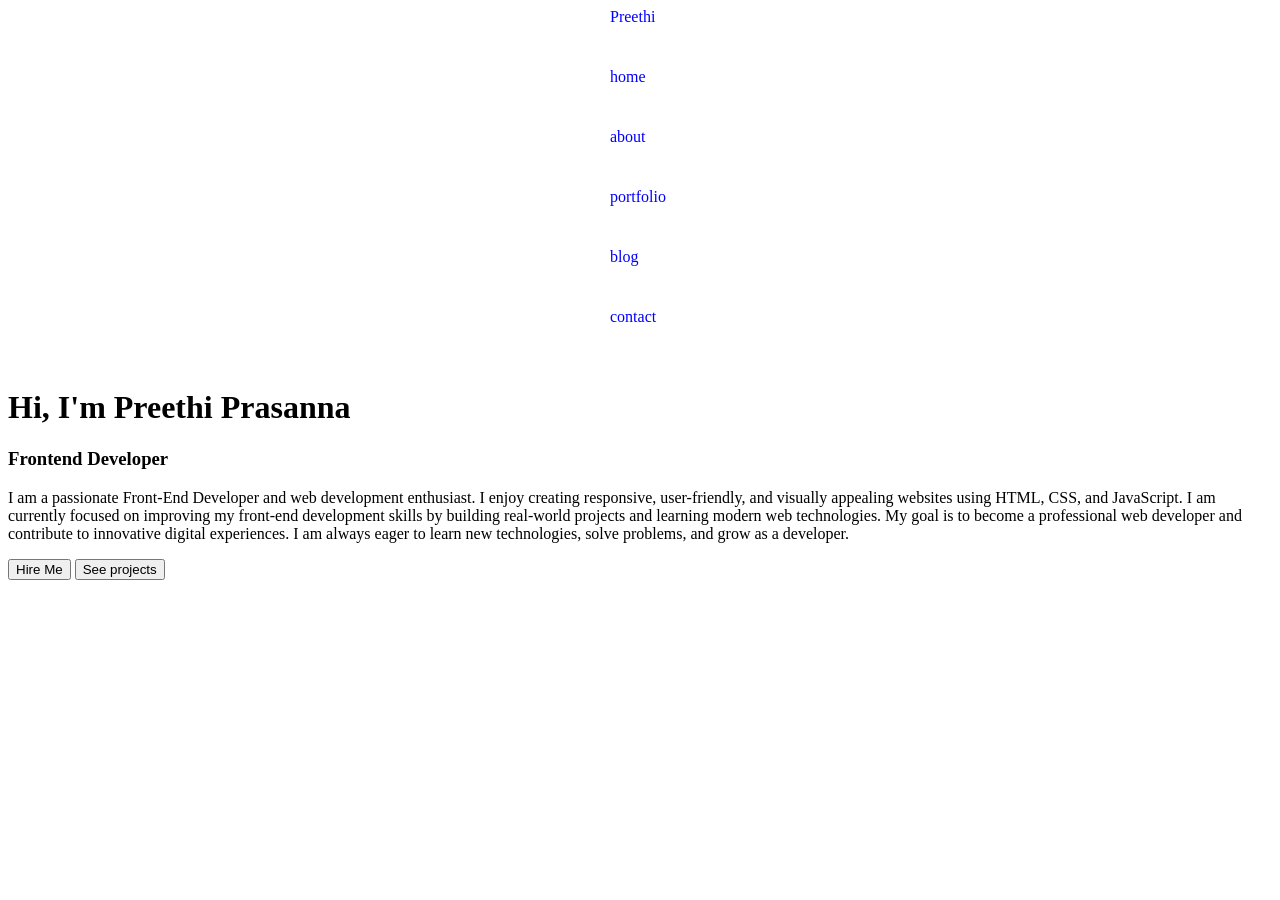
==== PORTFOLIO.HTML @ 9ad21c4d "Add files via upload" ====
<!DOCTYPE html>
<html lang="en">
<head>
    <meta charset="UTF-8">
    <meta name="viewport" content="width=device-width, initial-scale=1.0">
    <title>Personal Portfolio</title>
<style>
    .item {
        max-width: 60px;
        height: 60px;
        color: blue;
        display:flex;
        flex-direction:row;
        justify-content:space-between;
        ;
         
         }
        
</style>
</head>
<body>
    <center>
    <div class="item item 1">Preethi</div> 
    <div class="item item 2">home</div>
    <div class="item item 3">about</div>
    <div class="item item 4">portfolio</div>
    <div class="item item 5">blog</div>
    <div class="item item 6">contact</div>
    </center>

    <h1> Hi, I'm Preethi Prasanna</h1>
    <h3>Frontend Developer</h3>
    <p>I am a passionate Front-End Developer and web development enthusiast. 
       I enjoy creating responsive, user-friendly, and visually appealing websites using HTML, CSS, and JavaScript. 
       I am currently focused on improving my front-end development skills by building real-world projects and 
       learning modern web technologies. My goal is to become a professional web developer and contribute to innovative 
       digital experiences. I am always eager to learn new technologies, solve problems, and grow as a developer.</p>
       <input type="button" value="Hire Me">
       <input type="button" value="See projects"

</body>
</html>
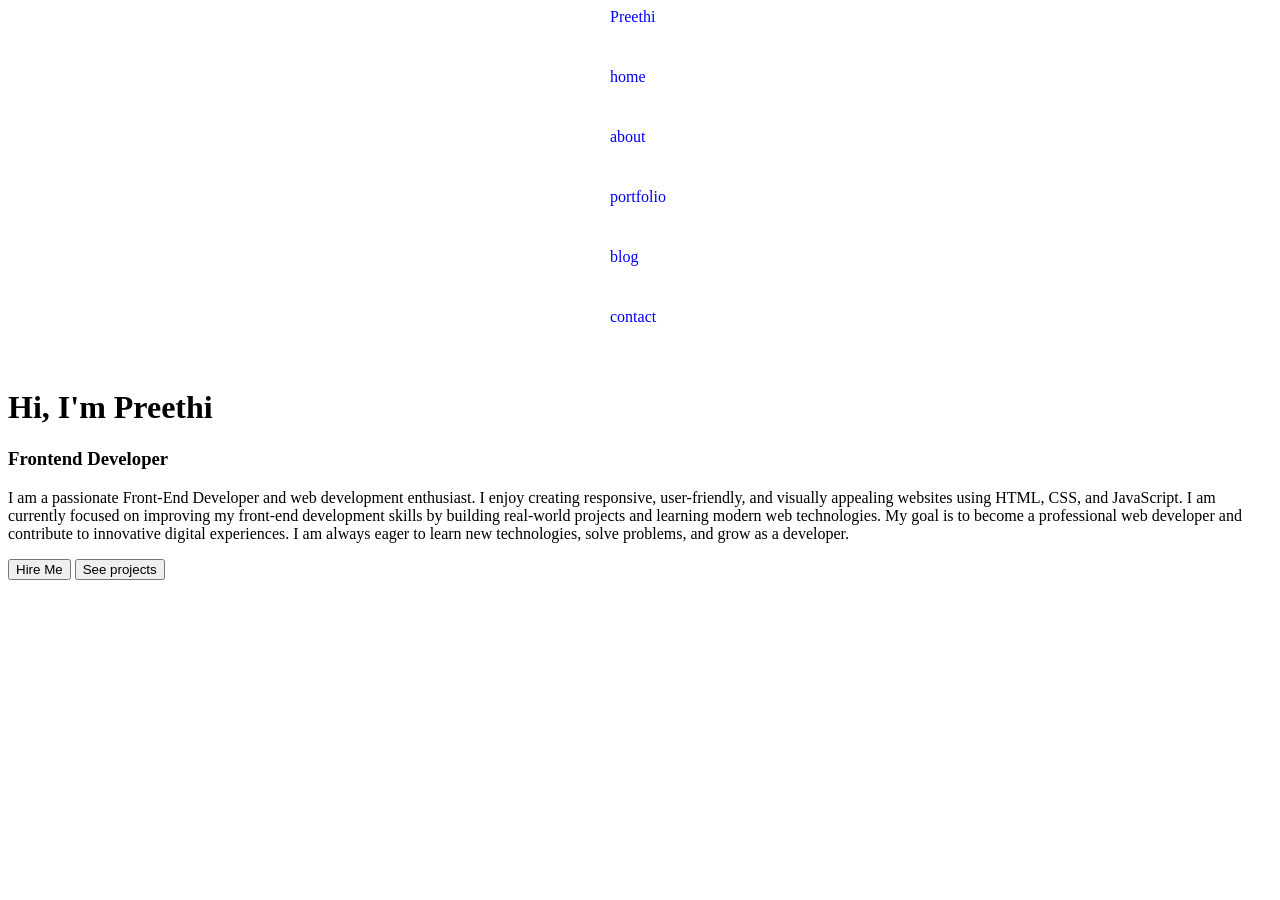
==== commit 6f43e117: "fix: updated name" ====
--- a/PORTFOLIO.HTML
+++ b/PORTFOLIO.HTML
@@ -28,7 +28,7 @@
     <div class="item item 6">contact</div>
     </center>
 
-    <h1> Hi, I'm Preethi Prasanna</h1>
+    <h1> Hi, I'm Preethi </h1>
     <h3>Frontend Developer</h3>
     <p>I am a passionate Front-End Developer and web development enthusiast. 
        I enjoy creating responsive, user-friendly, and visually appealing websites using HTML, CSS, and JavaScript. 
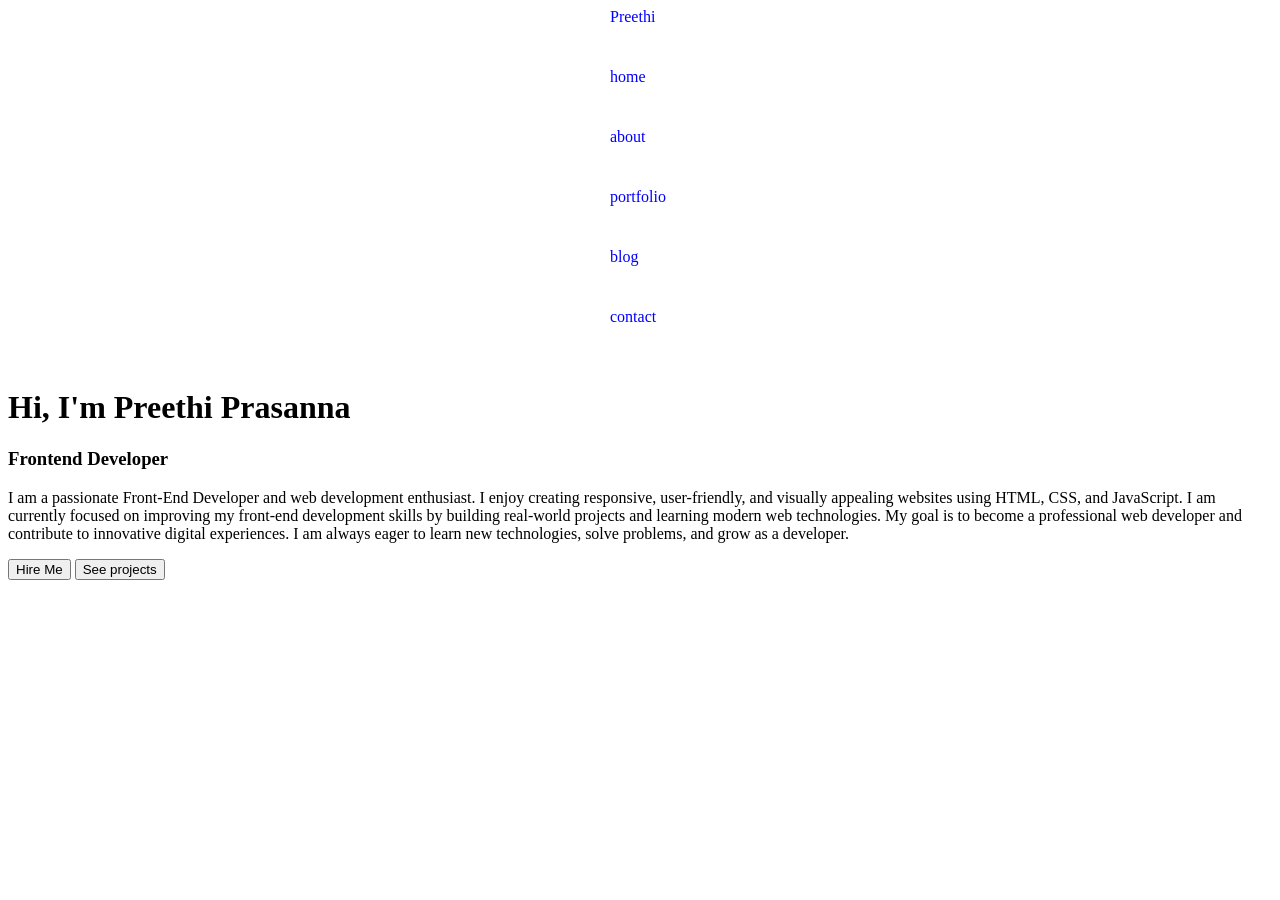
==== commit 92d29ced: "fix:new design" ====
--- a/PORTFOLIO.HTML
+++ b/PORTFOLIO.HTML
@@ -28,7 +28,7 @@
     <div class="item item 6">contact</div>
     </center>
 
-    <h1> Hi, I'm Preethi </h1>
+    <h1> Hi, I'm Preethi Prasanna</h1>
     <h3>Frontend Developer</h3>
     <p>I am a passionate Front-End Developer and web development enthusiast. 
        I enjoy creating responsive, user-friendly, and visually appealing websites using HTML, CSS, and JavaScript. 
